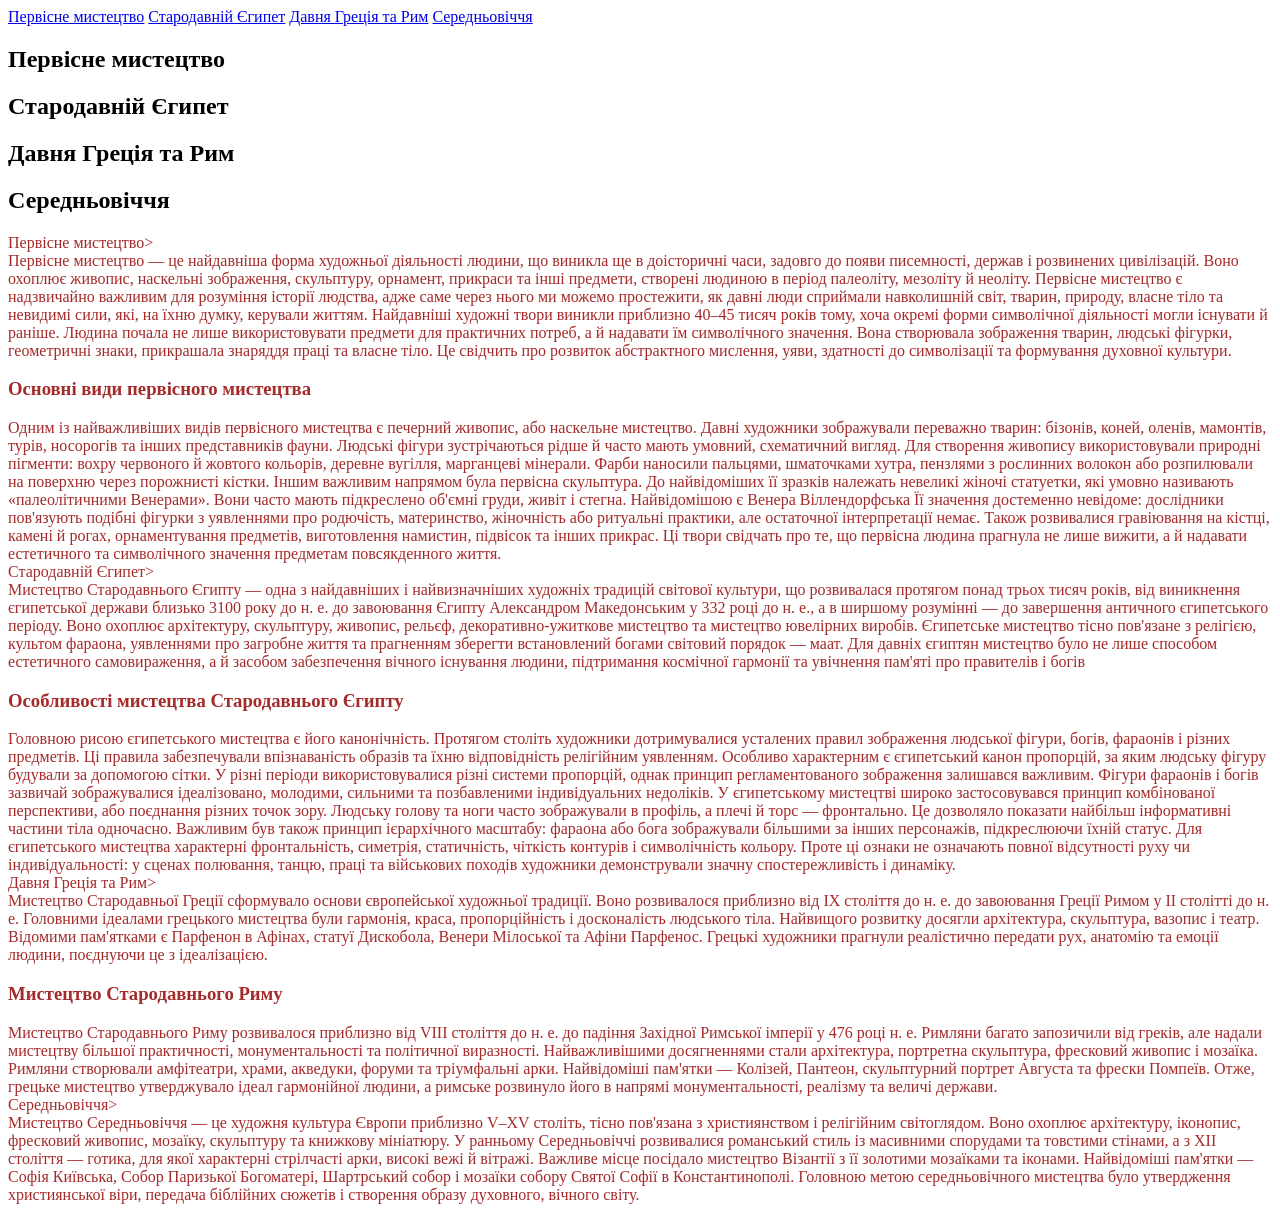
==== hw 2/index.html @ 56838118 "hw2" ====
<!DOCTYPE html>
<html lang="en">
<head>
    <meta charset="UTF-8">
    <meta name="viewport" content="width=device-width, initial-scale=1.0">
    <title>History of art</title>
    <link rel="stylesheet" href="style.css">
</head>
<body>
    
<header>
    <nav>
        <a href="#Первісне">Первісне мистецтво</a>
        <a href="#Стародавній">Стародавній Єгипет</a>
        <a href="#Давня Г">Давня Греція та Рим</a>
        <a href="#Середньовіччя">Середньовіччя</a>
    </nav>
    <h2 id="Первісне">Первісне мистецтво</h2>
 <h2 id="Стародавній">Стародавній Єгипет</h2>
  <h2 id="Давня Г">Давня Греція та Рим</h2>
   <h2 id="Середньовіччя">Середньовіччя</h2>
</header>
    <main>
        <article id="Первісне">Первісне мистецтво>
        <section>Первісне мистецтво — це найдавніша форма художньої діяльності людини, 
            що виникла ще в доісторичні часи, задовго до появи писемності, 
            держав і розвинених цивілізацій. Воно охоплює живопис, наскельні зображення, 
            скульптуру, орнамент, прикраси та інші предмети, створені людиною в період палеоліту, мезоліту й неоліту. 
            Первісне мистецтво є надзвичайно важливим для розуміння історії людства, адже саме через нього ми можемо простежити, 
            як давні люди сприймали навколишній світ, тварин, природу, власне тіло та невидимі сили, які, на їхню думку, керували життям.
            Найдавніші художні твори виникли приблизно 40–45 тисяч років тому, хоча окремі форми символічної діяльності могли існувати й раніше. 
            Людина почала не лише використовувати предмети для практичних потреб, а й надавати їм символічного значення. Вона створювала зображення тварин,
            людські фігурки, геометричні знаки, прикрашала знаряддя праці та власне тіло. Це свідчить про розвиток абстрактного мислення, уяви, здатності до 
            символізації та формування духовної культури. <h3>Основні види первісного мистецтва</h3> Одним із найважливіших видів первісного мистецтва 
            є печерний живопис, або наскельне мистецтво. Давні художники зображували переважно тварин: бізонів, коней, оленів, 
            мамонтів, турів, носорогів та інших представників фауни. Людські фігури зустрічаються рідше й часто мають умовний, схематичний вигляд. 
            Для створення живопису використовували природні пігменти: вохру червоного й жовтого кольорів, деревне вугілля, марганцеві мінерали. 
            Фарби наносили пальцями, шматочками хутра, пензлями з рослинних волокон або розпилювали на поверхню через порожнисті кістки.
            Іншим важливим напрямом була первісна скульптура. До найвідоміших її зразків належать невеликі жіночі статуетки, які умовно називають «палеолітичними Венерами». 
            Вони часто мають підкреслено об'ємні груди, живіт і стегна. Найвідомішою є
            Венера Віллендорфська
            Її значення достеменно невідоме: дослідники пов'язують подібні фігурки з уявленнями про родючість,
             материнство, жіночність або ритуальні практики, але остаточної інтерпретації немає. Також розвивалися гравіювання на кістці, камені й рогах, орнаментування предметів, 
             виготовлення намистин, підвісок та інших прикрас. Ці твори свідчать про те, що первісна людина прагнула не лише вижити, 
             а й надавати естетичного та символічного значення предметам повсякденного життя.</section>
    </article>
<article id="Стародавній">Стародавній Єгипет>
        <section>Мистецтво Стародавнього Єгипту — одна з найдавніших і найвизначніших художніх традицій світової культури, що розвивалася протягом понад трьох тисяч років, 
            від виникнення єгипетської держави близько 3100 року до н. е. до завоювання Єгипту Александром Македонським у 332 році до н. е., а в ширшому розумінні — до завершення 
            античного єгипетського періоду. Воно охоплює архітектуру, скульптуру, живопис, рельєф, декоративно-ужиткове мистецтво та мистецтво ювелірних виробів.
            Єгипетське мистецтво тісно пов'язане з релігією, культом фараона, уявленнями про загробне життя та прагненням зберегти встановлений богами світовий порядок — маат. 
            Для давніх єгиптян мистецтво було не лише способом естетичного самовираження, а й засобом забезпечення вічного існування людини, підтримання космічної гармонії та увічнення
             пам'яті про правителів і богів<h3>Особливості мистецтва Стародавнього Єгипту</h3> Головною рисою єгипетського мистецтва є його канонічність. 
             Протягом століть художники дотримувалися усталених правил зображення людської фігури, богів, фараонів і різних предметів. Ці правила забезпечували впізнаваність 
             образів та їхню відповідність релігійним уявленням. Особливо характерним є єгипетський канон пропорцій, за яким людську фігуру будували за допомогою сітки.
              У різні періоди використовувалися різні системи пропорцій, однак принцип регламентованого зображення залишався важливим. Фігури фараонів і богів зазвичай зображувалися
               ідеалізовано, молодими, сильними та позбавленими індивідуальних недоліків. У єгипетському мистецтві широко застосовувався принцип комбінованої 
               перспективи, або поєднання різних точок зору. Людську голову та ноги часто зображували в профіль, а плечі й торс — фронтально. Це дозволяло показати найбільш 
               інформативні частини тіла одночасно. Важливим був також принцип ієрархічного масштабу: фараона або бога зображували більшими за інших персонажів, підкреслюючи їхній
                статус. Для єгипетського мистецтва характерні фронтальність, симетрія, статичність, чіткість контурів і символічність кольору. 
                Проте ці ознаки не означають повної відсутності руху чи індивідуальності: у сценах полювання, танцю, праці та військових походів 
                художники демонстрували значну спостережливість і динаміку.</section>
    </article>
    <article id="Давня Г">Давня Греція та Рим>
        <section>Мистецтво Стародавньої Греції сформувало основи європейської художньої традиції. 
            Воно розвивалося приблизно від IX століття до н. е. до завоювання Греції Римом у II столітті до н. е. 
            Головними ідеалами грецького мистецтва були гармонія, краса, пропорційність і досконалість людського тіла. Найвищого розвитку досягли архітектура, скульптура, вазопис і театр.
             Відомими пам'ятками є Парфенон в Афінах, статуї Дискобола, Венери Мілоської та Афіни Парфенос. Грецькі художники прагнули реалістично передати рух, анатомію та емоції людини, поєднуючи 
             це з ідеалізацією.<h3>Мистецтво Стародавнього Риму</h3> Мистецтво Стародавнього Риму розвивалося приблизно від VIII століття до н. е. до падіння Західної 
             Римської імперії у 476 році н. е. Римляни багато запозичили від греків, але надали мистецтву більшої практичності, монументальності та політичної виразності.
             Найважливішими досягненнями стали архітектура, портретна скульптура, фресковий живопис і мозаїка. Римляни створювали амфітеатри, храми, акведуки, форуми та
              тріумфальні арки. Найвідоміші пам'ятки — Колізей, Пантеон, скульптурний портрет Августа та фрески Помпеїв. 
              Отже, грецьке мистецтво утверджувало ідеал гармонійної людини, а римське розвинуло його в напрямі монументальності, реалізму та величі держави.</section>
    </article>
    <article id="Середньовіччя">Середньовіччя>
        <section>Мистецтво Середньовіччя — це художня культура Європи приблизно V–XV століть, тісно пов'язана з християнством і релігійним світоглядом. 
            Воно охоплює архітектуру, іконопис, фресковий живопис, мозаїку, скульптуру та книжкову мініатюру. 
            У ранньому Середньовіччі розвивалися романський стиль із масивними спорудами та товстими стінами, а з XII століття — готика, 
            для якої характерні стрілчасті арки, високі вежі й вітражі. Важливе місце посідало мистецтво Візантії з її золотими мозаїками та іконами. 
            Найвідоміші пам'ятки — Софія Київська, Собор Паризької Богоматері, Шартрський собор і мозаїки собору Святої Софії в Константинополі.
            Головною метою середньовічного мистецтва було утвердження християнської віри, передача біблійних сюжетів і створення образу духовного, вічного світу.</section>
    </article>
</main>
    </body>
</html>
---- hw 2/style.css ----
main{color: brown;}
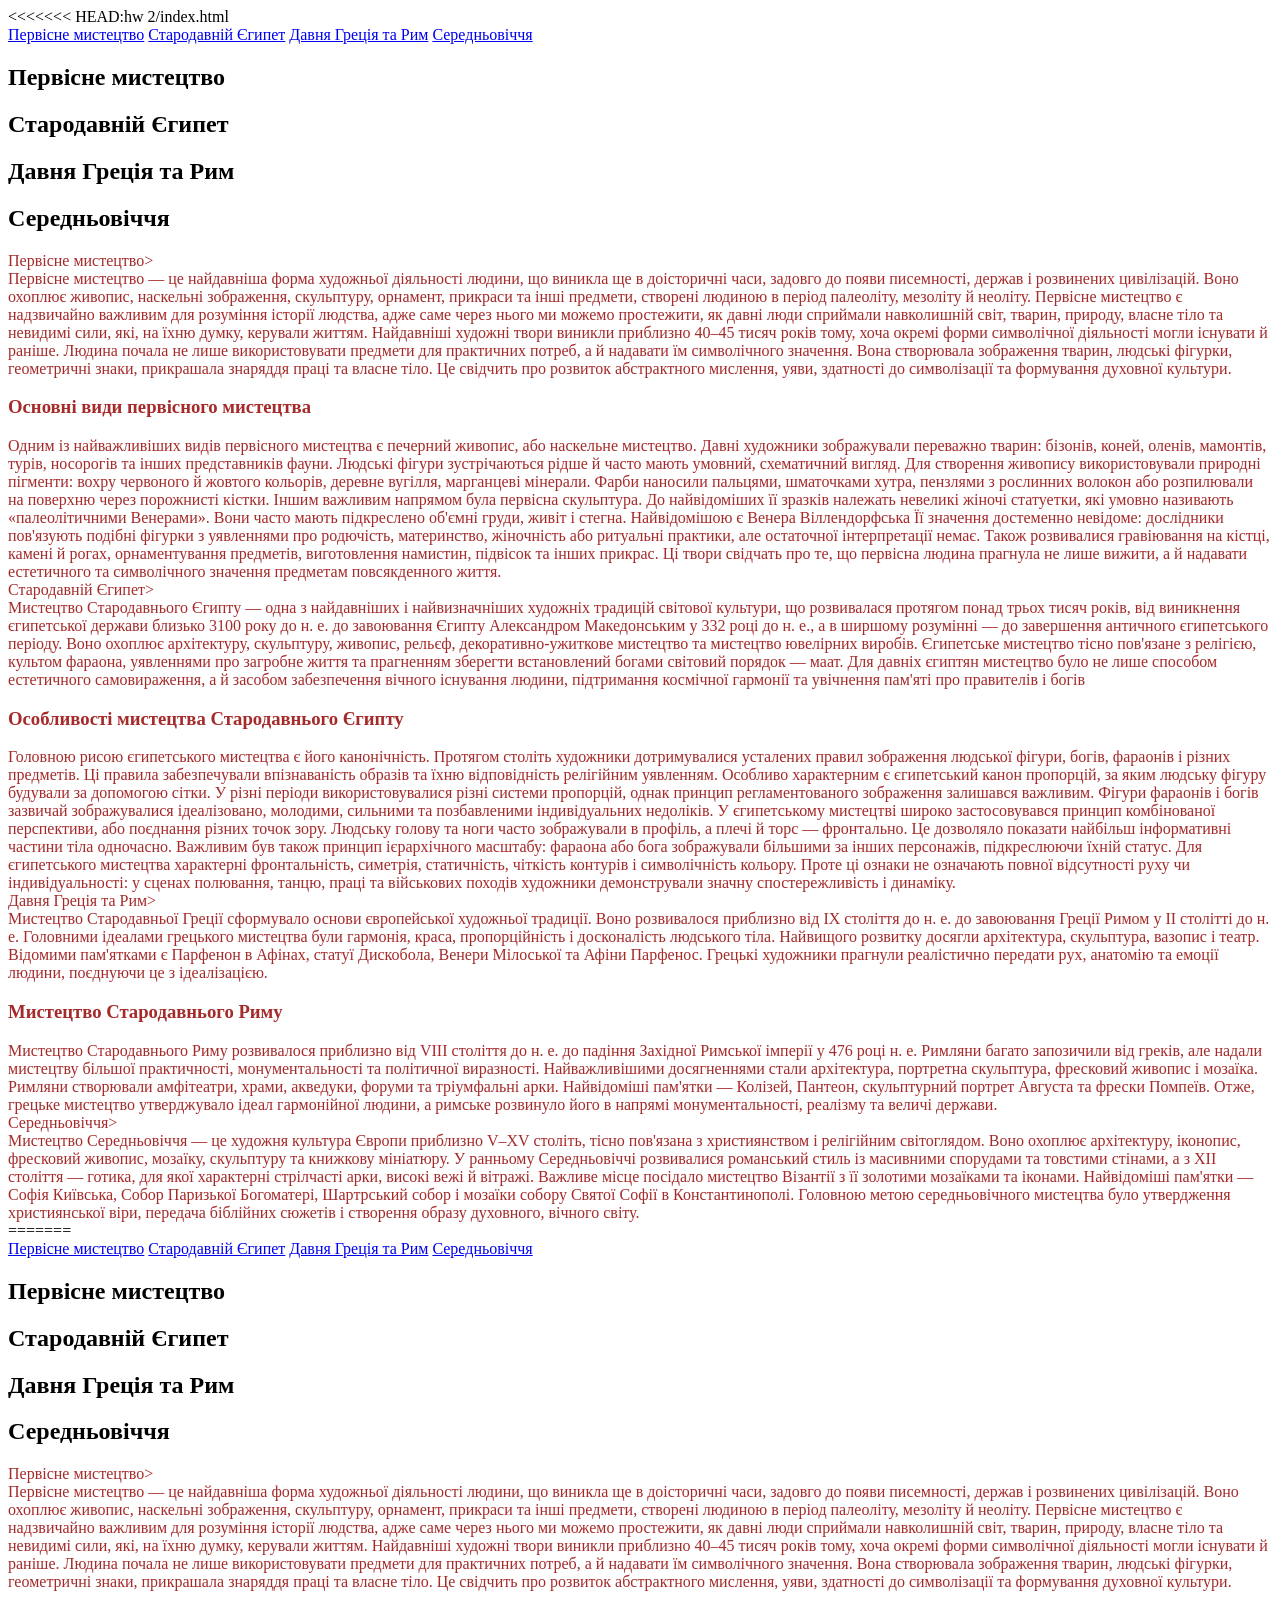
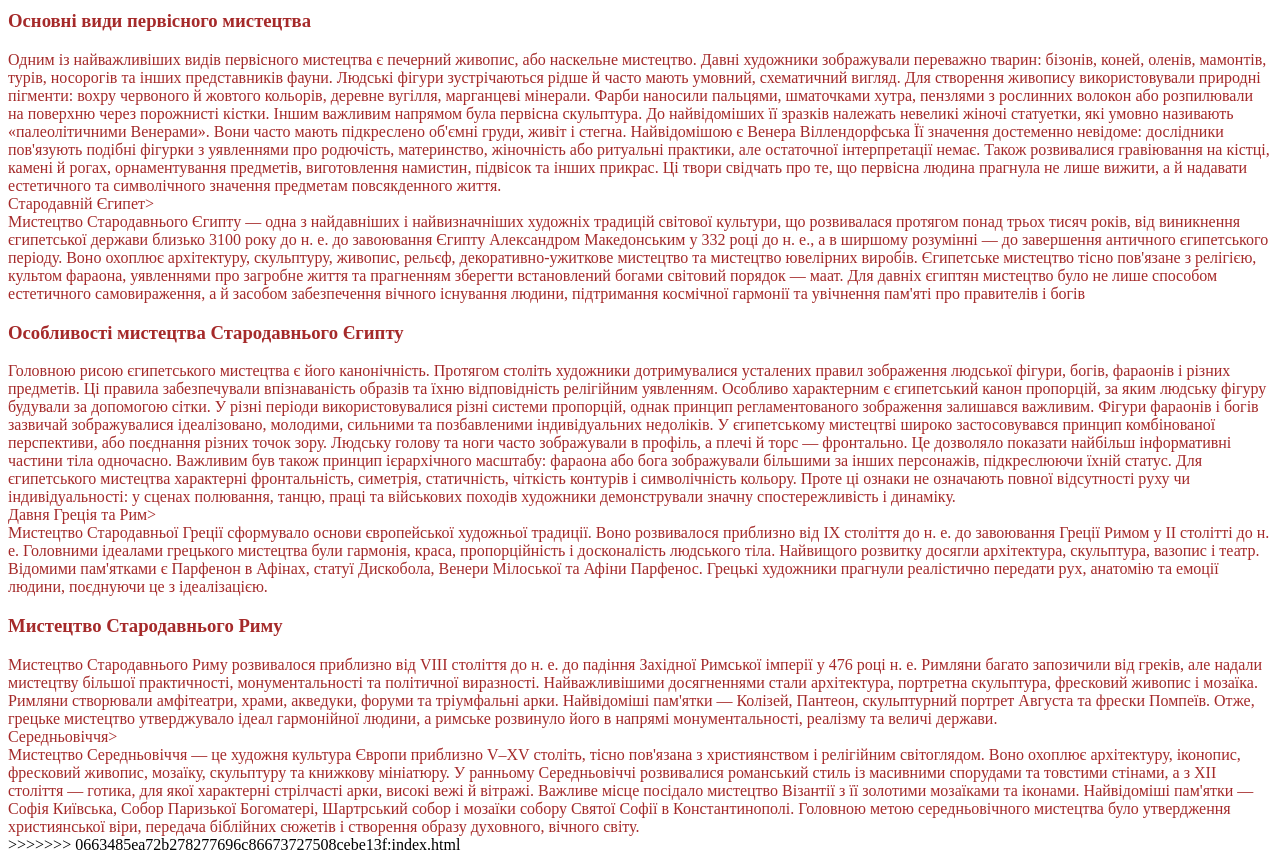
==== commit b41c0d41: "Back" ====
--- a/hw 2/index.html
+++ b/hw 2/index.html
@@ -1,3 +1,4 @@
+<<<<<<< HEAD:hw 2/index.html
 <!DOCTYPE html>
 <html lang="en">
 <head>
@@ -82,4 +83,90 @@
     </article>
 </main>
     </body>
+=======
+<!DOCTYPE html>
+<html lang="en">
+<head>
+    <meta charset="UTF-8">
+    <meta name="viewport" content="width=device-width, initial-scale=1.0">
+    <title>History of art</title>
+    <link rel="stylesheet" href="style.css">
+</head>
+<body>
+    
+<header>
+    <nav>
+        <a href="#Первісне">Первісне мистецтво</a>
+        <a href="#Стародавній">Стародавній Єгипет</a>
+        <a href="#Давня Г">Давня Греція та Рим</a>
+        <a href="#Середньовіччя">Середньовіччя</a>
+    </nav>
+    <h2 id="Первісне">Первісне мистецтво</h2>
+ <h2 id="Стародавній">Стародавній Єгипет</h2>
+  <h2 id="Давня Г">Давня Греція та Рим</h2>
+   <h2 id="Середньовіччя">Середньовіччя</h2>
+</header>
+    <main>
+        <article id="Первісне">Первісне мистецтво>
+        <section>Первісне мистецтво — це найдавніша форма художньої діяльності людини, 
+            що виникла ще в доісторичні часи, задовго до появи писемності, 
+            держав і розвинених цивілізацій. Воно охоплює живопис, наскельні зображення, 
+            скульптуру, орнамент, прикраси та інші предмети, створені людиною в період палеоліту, мезоліту й неоліту. 
+            Первісне мистецтво є надзвичайно важливим для розуміння історії людства, адже саме через нього ми можемо простежити, 
+            як давні люди сприймали навколишній світ, тварин, природу, власне тіло та невидимі сили, які, на їхню думку, керували життям.
+            Найдавніші художні твори виникли приблизно 40–45 тисяч років тому, хоча окремі форми символічної діяльності могли існувати й раніше. 
+            Людина почала не лише використовувати предмети для практичних потреб, а й надавати їм символічного значення. Вона створювала зображення тварин,
+            людські фігурки, геометричні знаки, прикрашала знаряддя праці та власне тіло. Це свідчить про розвиток абстрактного мислення, уяви, здатності до 
+            символізації та формування духовної культури. <h3>Основні види первісного мистецтва</h3> Одним із найважливіших видів первісного мистецтва 
+            є печерний живопис, або наскельне мистецтво. Давні художники зображували переважно тварин: бізонів, коней, оленів, 
+            мамонтів, турів, носорогів та інших представників фауни. Людські фігури зустрічаються рідше й часто мають умовний, схематичний вигляд. 
+            Для створення живопису використовували природні пігменти: вохру червоного й жовтого кольорів, деревне вугілля, марганцеві мінерали. 
+            Фарби наносили пальцями, шматочками хутра, пензлями з рослинних волокон або розпилювали на поверхню через порожнисті кістки.
+            Іншим важливим напрямом була первісна скульптура. До найвідоміших її зразків належать невеликі жіночі статуетки, які умовно називають «палеолітичними Венерами». 
+            Вони часто мають підкреслено об'ємні груди, живіт і стегна. Найвідомішою є
+            Венера Віллендорфська
+            Її значення достеменно невідоме: дослідники пов'язують подібні фігурки з уявленнями про родючість,
+             материнство, жіночність або ритуальні практики, але остаточної інтерпретації немає. Також розвивалися гравіювання на кістці, камені й рогах, орнаментування предметів, 
+             виготовлення намистин, підвісок та інших прикрас. Ці твори свідчать про те, що первісна людина прагнула не лише вижити, 
+             а й надавати естетичного та символічного значення предметам повсякденного життя.</section>
+    </article>
+<article id="Стародавній">Стародавній Єгипет>
+        <section>Мистецтво Стародавнього Єгипту — одна з найдавніших і найвизначніших художніх традицій світової культури, що розвивалася протягом понад трьох тисяч років, 
+            від виникнення єгипетської держави близько 3100 року до н. е. до завоювання Єгипту Александром Македонським у 332 році до н. е., а в ширшому розумінні — до завершення 
+            античного єгипетського періоду. Воно охоплює архітектуру, скульптуру, живопис, рельєф, декоративно-ужиткове мистецтво та мистецтво ювелірних виробів.
+            Єгипетське мистецтво тісно пов'язане з релігією, культом фараона, уявленнями про загробне життя та прагненням зберегти встановлений богами світовий порядок — маат. 
+            Для давніх єгиптян мистецтво було не лише способом естетичного самовираження, а й засобом забезпечення вічного існування людини, підтримання космічної гармонії та увічнення
+             пам'яті про правителів і богів<h3>Особливості мистецтва Стародавнього Єгипту</h3> Головною рисою єгипетського мистецтва є його канонічність. 
+             Протягом століть художники дотримувалися усталених правил зображення людської фігури, богів, фараонів і різних предметів. Ці правила забезпечували впізнаваність 
+             образів та їхню відповідність релігійним уявленням. Особливо характерним є єгипетський канон пропорцій, за яким людську фігуру будували за допомогою сітки.
+              У різні періоди використовувалися різні системи пропорцій, однак принцип регламентованого зображення залишався важливим. Фігури фараонів і богів зазвичай зображувалися
+               ідеалізовано, молодими, сильними та позбавленими індивідуальних недоліків. У єгипетському мистецтві широко застосовувався принцип комбінованої 
+               перспективи, або поєднання різних точок зору. Людську голову та ноги часто зображували в профіль, а плечі й торс — фронтально. Це дозволяло показати найбільш 
+               інформативні частини тіла одночасно. Важливим був також принцип ієрархічного масштабу: фараона або бога зображували більшими за інших персонажів, підкреслюючи їхній
+                статус. Для єгипетського мистецтва характерні фронтальність, симетрія, статичність, чіткість контурів і символічність кольору. 
+                Проте ці ознаки не означають повної відсутності руху чи індивідуальності: у сценах полювання, танцю, праці та військових походів 
+                художники демонстрували значну спостережливість і динаміку.</section>
+    </article>
+    <article id="Давня Г">Давня Греція та Рим>
+        <section>Мистецтво Стародавньої Греції сформувало основи європейської художньої традиції. 
+            Воно розвивалося приблизно від IX століття до н. е. до завоювання Греції Римом у II столітті до н. е. 
+            Головними ідеалами грецького мистецтва були гармонія, краса, пропорційність і досконалість людського тіла. Найвищого розвитку досягли архітектура, скульптура, вазопис і театр.
+             Відомими пам'ятками є Парфенон в Афінах, статуї Дискобола, Венери Мілоської та Афіни Парфенос. Грецькі художники прагнули реалістично передати рух, анатомію та емоції людини, поєднуючи 
+             це з ідеалізацією.<h3>Мистецтво Стародавнього Риму</h3> Мистецтво Стародавнього Риму розвивалося приблизно від VIII століття до н. е. до падіння Західної 
+             Римської імперії у 476 році н. е. Римляни багато запозичили від греків, але надали мистецтву більшої практичності, монументальності та політичної виразності.
+             Найважливішими досягненнями стали архітектура, портретна скульптура, фресковий живопис і мозаїка. Римляни створювали амфітеатри, храми, акведуки, форуми та
+              тріумфальні арки. Найвідоміші пам'ятки — Колізей, Пантеон, скульптурний портрет Августа та фрески Помпеїв. 
+              Отже, грецьке мистецтво утверджувало ідеал гармонійної людини, а римське розвинуло його в напрямі монументальності, реалізму та величі держави.</section>
+    </article>
+    <article id="Середньовіччя">Середньовіччя>
+        <section>Мистецтво Середньовіччя — це художня культура Європи приблизно V–XV століть, тісно пов'язана з християнством і релігійним світоглядом. 
+            Воно охоплює архітектуру, іконопис, фресковий живопис, мозаїку, скульптуру та книжкову мініатюру. 
+            У ранньому Середньовіччі розвивалися романський стиль із масивними спорудами та товстими стінами, а з XII століття — готика, 
+            для якої характерні стрілчасті арки, високі вежі й вітражі. Важливе місце посідало мистецтво Візантії з її золотими мозаїками та іконами. 
+            Найвідоміші пам'ятки — Софія Київська, Собор Паризької Богоматері, Шартрський собор і мозаїки собору Святої Софії в Константинополі.
+            Головною метою середньовічного мистецтва було утвердження християнської віри, передача біблійних сюжетів і створення образу духовного, вічного світу.</section>
+    </article>
+</main>
+    </body>
+>>>>>>> 0663485ea72b278277696c86673727508cebe13f:index.html
 </html>
